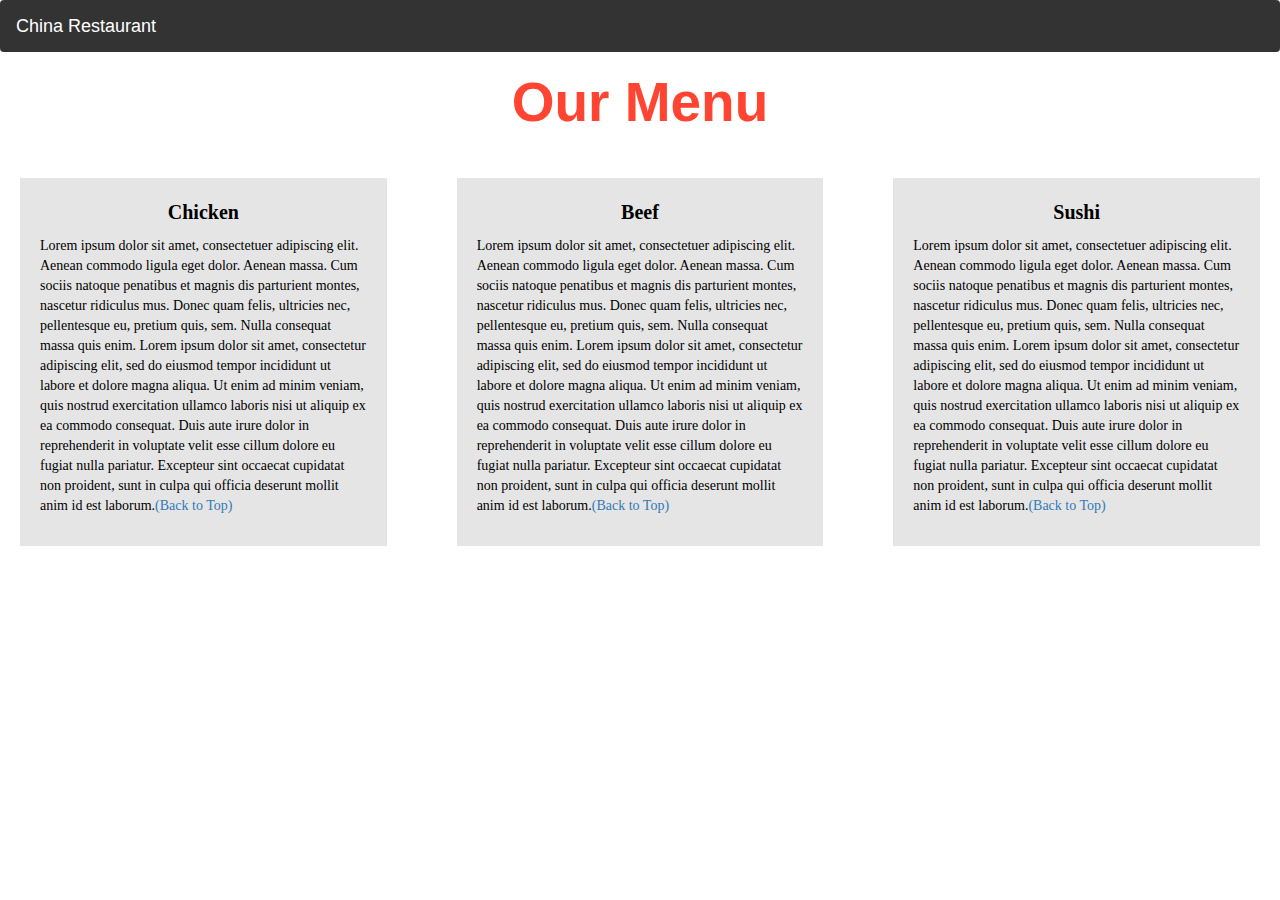
==== module-3-solution/index.html @ 8eab895d "new module" ====
<!doctype html>
<html>
<head>

    <title>Module 3</title>
    <meta name="viewport" content="width=device-width, inital-scale=1">
    <link rel="stylesheet" type="text/css" href="style.css">
      <link rel="stylesheet" href="https://maxcdn.bootstrapcdn.com/bootstrap/3.3.7/css/bootstrap.min.css">
  <script src="https://ajax.googleapis.com/ajax/libs/jquery/3.3.1/jquery.min.js"></script>
  <script src="https://maxcdn.bootstrapcdn.com/bootstrap/3.3.7/js/bootstrap.min.js"></script>
</head>
    <body>
        <nav class="navbar" id="top">
            <div class="container-fluid">
                <div class="navbar-header">
                    <button type="button" class="navbar-toggle" data-toggle="collapse" data-target="#myNavbar">
                       <span class="icon-bar"></span>
                       <span class="icon-bar"></span>
                       <span class="icon-bar"></span>  
                    </button>
                    <a class="navbar-brand" href="#">China Restaurant</a>    
                </div>
                
                <div class="collapse" id="myNavbar">
                <ul class="nav navbar-nav visible-xs">
                   <li><a class="menu-item" href="#">Chicken</a></li>
                   <li><a class="menu-item" href="#">Beef</a></li> 
                   <li><a class="menu-item" href="#">Sushi</a></li> 
                </ul>
                </div>
            
            </div> 
        </nav>
        
        <h1 class="main-title">Our Menu</h1>
        
        <div class="row">
           <div class="col-lg-4 col-md-6 col-sm-12">
    <div class="content-box">
      <p class="item-name">Chicken</p>
      <p>Lorem ipsum dolor sit amet, consectetuer adipiscing elit. Aenean commodo ligula eget dolor. Aenean massa. Cum sociis natoque penatibus et magnis dis parturient montes, nascetur ridiculus mus. Donec quam felis, ultricies nec, pellentesque eu, pretium quis, sem. Nulla consequat massa quis enim. Lorem ipsum dolor sit amet, consectetur adipiscing elit, sed do eiusmod tempor incididunt ut labore et dolore magna aliqua. Ut enim ad minim veniam, quis nostrud exercitation ullamco laboris nisi ut aliquip ex ea commodo consequat. Duis aute irure dolor in reprehenderit in voluptate velit esse cillum dolore eu fugiat nulla pariatur. Excepteur sint occaecat cupidatat non proident, sunt in culpa qui officia deserunt mollit anim id est laborum.<a href="#top">(Back to Top)</a></p>
    </div>
  </div>

  <div class="col-lg-4 col-md-6 col-sm-12">
    <div class="content-box">
      <p class="item-name">Beef</p>
      <p>Lorem ipsum dolor sit amet, consectetuer adipiscing elit. Aenean commodo ligula eget dolor. Aenean massa. Cum sociis natoque penatibus et magnis dis parturient montes, nascetur ridiculus mus. Donec quam felis, ultricies nec, pellentesque eu, pretium quis, sem. Nulla consequat massa quis enim. Lorem ipsum dolor sit amet, consectetur adipiscing elit, sed do eiusmod tempor incididunt ut labore et dolore magna aliqua. Ut enim ad minim veniam, quis nostrud exercitation ullamco laboris nisi ut aliquip ex ea commodo consequat. Duis aute irure dolor in reprehenderit in voluptate velit esse cillum dolore eu fugiat nulla pariatur. Excepteur sint occaecat cupidatat non proident, sunt in culpa qui officia deserunt mollit anim id est laborum.<a href="#top">(Back to Top)</a></p>
    </div>
  </div>


  <div class="col-lg-4 col-md-12 col-sm-12">
    <div class="content-box">
      <p class="item-name">Sushi</p>
      <p>Lorem ipsum dolor sit amet, consectetuer adipiscing elit. Aenean commodo ligula eget dolor. Aenean massa. Cum sociis natoque penatibus et magnis dis parturient montes, nascetur ridiculus mus. Donec quam felis, ultricies nec, pellentesque eu, pretium quis, sem. Nulla consequat massa quis enim. Lorem ipsum dolor sit amet, consectetur adipiscing elit, sed do eiusmod tempor incididunt ut labore et dolore magna aliqua. Ut enim ad minim veniam, quis nostrud exercitation ullamco laboris nisi ut aliquip ex ea commodo consequat. Duis aute irure dolor in reprehenderit in voluptate velit esse cillum dolore eu fugiat nulla pariatur. Excepteur sint occaecat cupidatat non proident, sunt in culpa qui officia deserunt mollit anim id est laborum.<a href="#top">(Back to Top)</a></p>
    </div>
  </div>
        </div>
    </body>
</html>
---- module-3-solution/style.css ----
.container-fluid{
    margin: 0;
    padding: 0;
}

.navbar{
    border-radius: 0px;
    background-color: rgba(0,0,0,0.8);
}

.navbar-brand{
    font-size: 35px;
    color: white;
    padding-left: 25px;
}
.navbar-brand: hover{
    color: white;
}

.nav{
    margin: 0;
    padding: 0;
}

.navbar-toggle{
    border: 2px white;
    margin-right:25px;
}

.icon-bar{
    background-color: white;
    
}

.main-title{
    margin-bottom: 15px;
    text-align: center;
    color: #ff4532;
    font-size: 55px;
    font-family: sans-serif;
    font-weight: bold;
    
}

li{
    box-sizing: border-box;
    width: 100%;
    
}

.menu-item{
    padding: 0;
    margin: 0;
    width: 100%;
    background-color: white;
    border-bottom: 1px solid black;
    color: black;
    display: block;
    
}
.menu-item-hover{
    background-color: rgba(0,0,0,0.7);
    color: rgba(0,0,0,0.4);
    
}

.row{
    margin: 25px;
}

.content-box{
    margin: 20px;
    width: auto;
    height: auto;
    color: black;
    background-color: rgba(0,0,0,0.1);
    font-family: "sans-serif";
    padding: 20px;
}

.item-name{
    text-align: center;
    font-size: 20px;
    font-weight: bold;
}

#top{
    
}
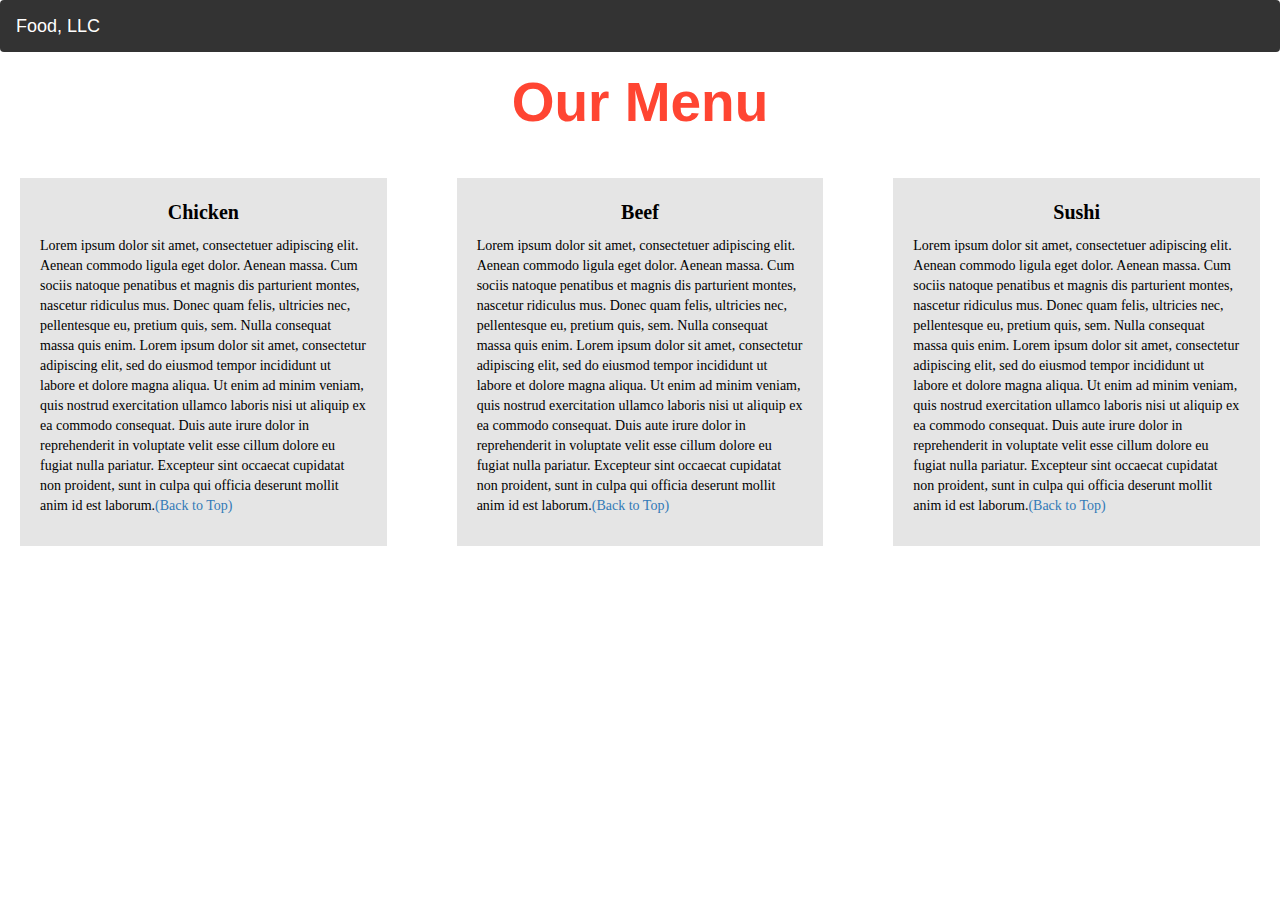
==== commit 58e3b369: "module 3" ====
--- a/module-3-solution/index.html
+++ b/module-3-solution/index.html
@@ -18,7 +18,7 @@
                        <span class="icon-bar"></span>
                        <span class="icon-bar"></span>  
                     </button>
-                    <a class="navbar-brand" href="#">China Restaurant</a>    
+                    <a class="navbar-brand" href="#">Food, LLC</a>    
                 </div>
                 
                 <div class="collapse" id="myNavbar">
